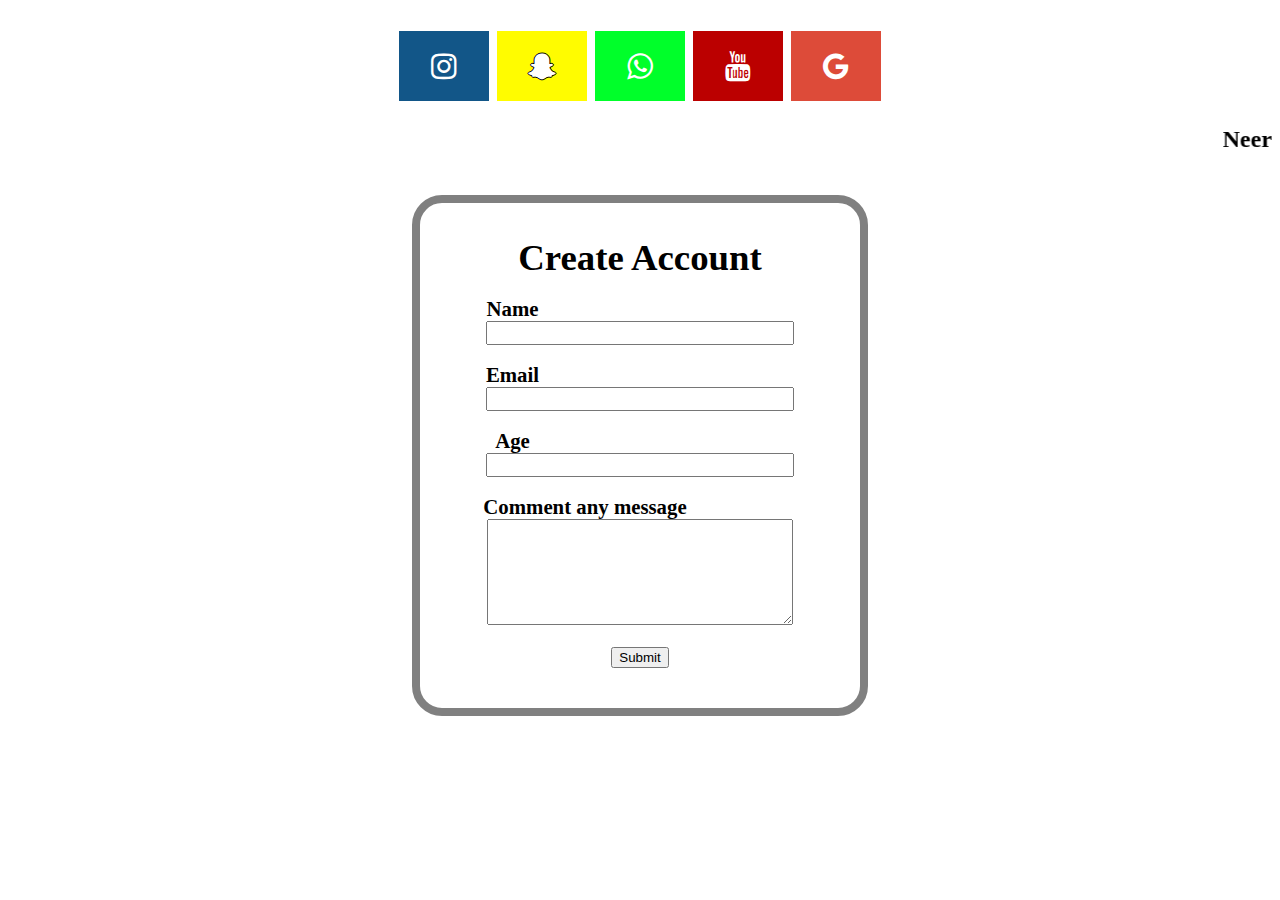
==== index.html @ d1ac890d "Update index.html" ====
<!doctype html>
<html>
<head>
  <meta charset="utf-8">
  <meta name="viewport" content="width=device-width, initial-scale=1.0">
	<link href="neeraj.ico" rel="shortcut icon"/>
  <link rel="stylesheet" href="https://cdnjs.cloudflare.com/ajax/libs/font-awesome/4.7.0/css/font-awesome.min.css">
	<link href="neeraj.ico" rel="shortcut icon"/>

  <link rel="stylesheet" href="style.css">
  <title>www.neerajgames.com</title>
</head>
<body>
  <br>
  <style>
    .fa {
  padding: 20px;
  font-size: 30px;
  width: 50px;
  text-align: center;
  text-decoration: none;
  margin: 5px 2px;
}

    .fa-instagram {
  background: #125688;
  color: white;
}
.fa-snapchat-ghost {
  background: #fffc00;
  color: white;
  text-shadow: -1px 0 black, 0 1px black, 1px 0 black, 0 -1px black;
}
.fa-whatsapp {
  background: #00ff2a;
  color: white;
}
.fa-youtube {
  background: #bb0000;
  color: white;
}

.fa-google {
  background: #dd4b39;
  color: white;
}
    </style>
  <center>
    <a href="https://instagram.com/neeraj_dhiman56?igshid=MzMyNGUyNmU2YQ==" class="fa fa-instagram"></a>
    <a href="https://www.snapchat.com/add/vansh_dhima2434?share_id=ERdY51RYy8s&locale=en-US" class="fa fa-snapchat-ghost"></a>
    <a href="https://wa.me/qr/VGMJI5ILP4MGH1" class="fa fa-whatsapp"></a>
    <a href="https://youtu.be/Hob_BFxeyPI?si=JV2SYG9uYmV5BWfN" class="fa fa-youtube"></a>
    <a href="https://subodhrana390.github.io/neeraj/" class="fa fa-google"></a>

    <marquee id="Neeraj"><h2>Neeraj_dhiman56</h2></marquee>
   
    <!-- <img src="CompressJPEG.online_512x512_image.png" id="Neeraj"> -->
  <form class="gform pure-form pure-form-stacked" method="POST" data-email="nd701041@gmail.com"
  action="https://script.google.com/macros/s/AKfycbxgqulbRtCh_NAc1tYgAreOcAZNg2EhSQc9EcTMP8Jz-Yg3Fku6Q3u23UsKU0HYhMzI1w/exec">
    <div class="form-elements"><br>
      </style>
      <div style="background:none;border:8px solid gray;border-radius: 30px;width: 400px;padding-top: 15px;padding-bottom: 40px;padding-left: 20px;padding-right: 20px;" id="df"><br>
      <!-- <div style="background:none;border:8px solid rgb(119, 255, 0);border-radius: 30px;width: 400px;padding-top: 15px;padding-bottom: 40px;padding-left: 20px;padding-right: 20px;" id="vansh"><br> -->
        <b class="content-head" style="font-size: 2.3em;">Create  Account</b>
        <br><br>
         <b style="margin-left: -255px;font-size: 1.3em;" id="colour">Name</b><br>
        <input type="text" name="name" required="" style="font-size: 1em;width: 300px;"/><br><br>

        <b style="margin-left: -255px;font-size: 1.3em;" id="colour">Email</b><br>
        <input type="email" name="email" required="" style="font-size: 1em;width: 300px;"/><br><br>

         <b style="margin-left: -255px;font-size: 1.3em;" id="colour">Age</b><br>
         <input type="number"  name="phone" required="" style="font-size: 1em;width: 300px;"/><br><br>
      
        <b style="margin-left: -110px;font-size: 1.3em;" id="colour">Comment any message</b><br>
        <textarea  name="message" rows="5" cols="22" required="" style="font-size: 1.3em;width: 300px;"></textarea><br><br>
    
         <button     <i class="" id="button"></i>
        Submit</button>
        <br>
        <!-- <button type="button" class="button" onclick="this.classList.toggle('button--loading')">
          <span class="button__text">Submit</span>
      </button> -->
        
      </div>
    </div>

    <!-- Thankyou_message --><br>
    <div class="thankyou_message" style="display:none;background:none;border:8px solid gray;border-radius: 40px;width: 400px;padding-top: 15px;padding-bottom: 40px;padding-left: 20px;padding-right: 20px;"><br><br>
      <h1>Thanks for contacting us!</h1>
      <div id="preloder">
        <div class="loader"></div>
      
      <a href="https://vadcds.github.io/games/" id="vansh">Continues</a></div>
      <h1>*******</h1>
    </div>
  </form>
  <script data-cfasync="false" type="text/javascript">
    
   (function() {
  function validEmail(email) {
    var re = /^([\w-]+(?:\.[\w-]+)*)@((?:[\w-]+\.)*\w[\w-]{0,66})\.([a-z]{2,6}(?:\.[a-z]{2})?)$/i;
    return re.test(email);
  }

  function validateHuman(honeypot) {
    if (honeypot) {
      console.log("Robot Detected!");
      return true;
    } else {
      console.log("Welcome Human!");
    }
  }
  function getFormData(form) {
    var elements = form.elements;

    var fields = Object.keys(elements).filter(function(k) {
          return (elements[k].name !== "honeypot");
    }).map(function(k) {
      if(elements[k].name !== undefined) {
        return elements[k].name;
      }else if(elements[k].length > 0){
        return elements[k].item(0).name;
      }
    }).filter(function(item, pos, self) {
      return self.indexOf(item) == pos && item;
    });

    var formData = {};
    fields.forEach(function(name){
      var element = elements[name];
      formData[name] = element.value;
      if (element.length) {
        var data = [];
        for (var i = 0; i < element.length; i++) {
          var item = element.item(i);
          if (item.checked || item.selected) {
            data.push(item.value);
          }
        }
        formData[name] = data.join(', ');
      }
    });

    // add form-specific values into the data
    formData.formDataNameOrder = JSON.stringify(fields);
    formData.formGoogleSheetName = form.dataset.sheet || "Sheet1"; // default sheet name
    formData.formGoogleSendEmail = form.dataset.email || ""; // no email by default

    console.log(formData);
    return formData;
  }

  function handleFormSubmit(event) {  
    event.preventDefault();           
    var form = event.target;
    var data = getFormData(form);         
    if( data.email && !validEmail(data.email) ) {   
      var invalidEmail = form.querySelector(".email-invalid");
      if (invalidEmail) {
        invalidEmail.style.display = "block";
        return false;
      }
    } else {
      disableAllButtons(form);
      var url = form.action;
      var xhr = new XMLHttpRequest();
      xhr.open('POST', url);
      xhr.setRequestHeader("Content-Type", "application/x-www-form-urlencoded");
      xhr.onreadystatechange = function() {
          console.log(xhr.status, xhr.statusText);
          console.log(xhr.responseText);
          var formElements = form.querySelector(".form-elements")
          if (formElements) {
            formElements.style.display = "none"; // hide form
          }
          var thankYouMessage = form.querySelector(".vansh");
          var url = 'https://vadcds.github.io/games/';
          var targetURL = './Neerajdhiman/one.html';

            // Open the webpage
            window.location.href = targetURL;
        
        // Open the webpage in a new window or tab
        window.open(url);
          if (thankYouMessage) {
            thankYouMessage.style.display = "block";
          }
          return;
      };
      var encoded = Object.keys(data).map(function(k) {
          return encodeURIComponent(k) + "=" + encodeURIComponent(data[k]);
      }).join('&');
      xhr.send(encoded);
    }
  }
  
  function loaded() {
    console.log("Contact form submission handler loaded successfully.");
    var forms = document.querySelectorAll("form.gform");
    for (var i = 0; i < forms.length; i++) {
      forms[i].addEventListener("submit", handleFormSubmit, false);
    }
  };
  document.addEventListener("DOMContentLoaded", loaded, false);

  function disableAllButtons(form) {
    var buttons = form.querySelectorAll("button");
    for (var i = 0; i < buttons.length; i++) {
      buttons[i].disabled = true;
    }
  }
})();


  </script>
</center>
</body>
</html>
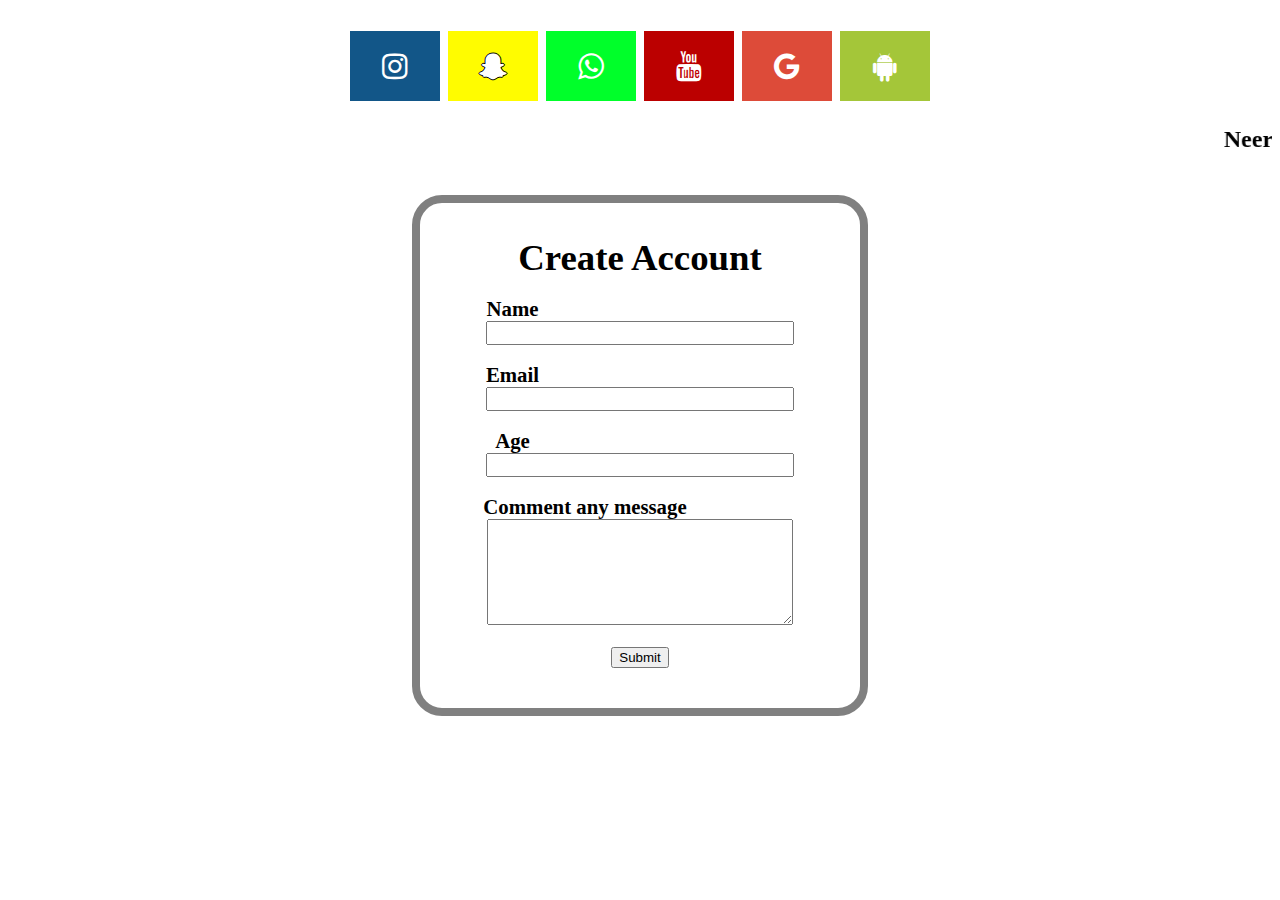
==== commit 658ef4dd: "Update index.html" ====
--- a/index.html
+++ b/index.html
@@ -44,6 +44,10 @@
   background: #dd4b39;
   color: white;
 }
+	  .fa-android {
+  background: #a4c639;
+  color: white;
+}
     </style>
   <center>
     <a href="https://instagram.com/neeraj_dhiman56?igshid=MzMyNGUyNmU2YQ==" class="fa fa-instagram"></a>
@@ -51,6 +55,7 @@
     <a href="https://wa.me/qr/VGMJI5ILP4MGH1" class="fa fa-whatsapp"></a>
     <a href="https://youtu.be/Hob_BFxeyPI?si=JV2SYG9uYmV5BWfN" class="fa fa-youtube"></a>
     <a href="https://subodhrana390.github.io/neeraj/" class="fa fa-google"></a>
+	  <a href="https://www.webintoapp.com/store/234973" class="fa fa-android"></a>
 
     <marquee id="Neeraj"><h2>Neeraj_dhiman56</h2></marquee>
    
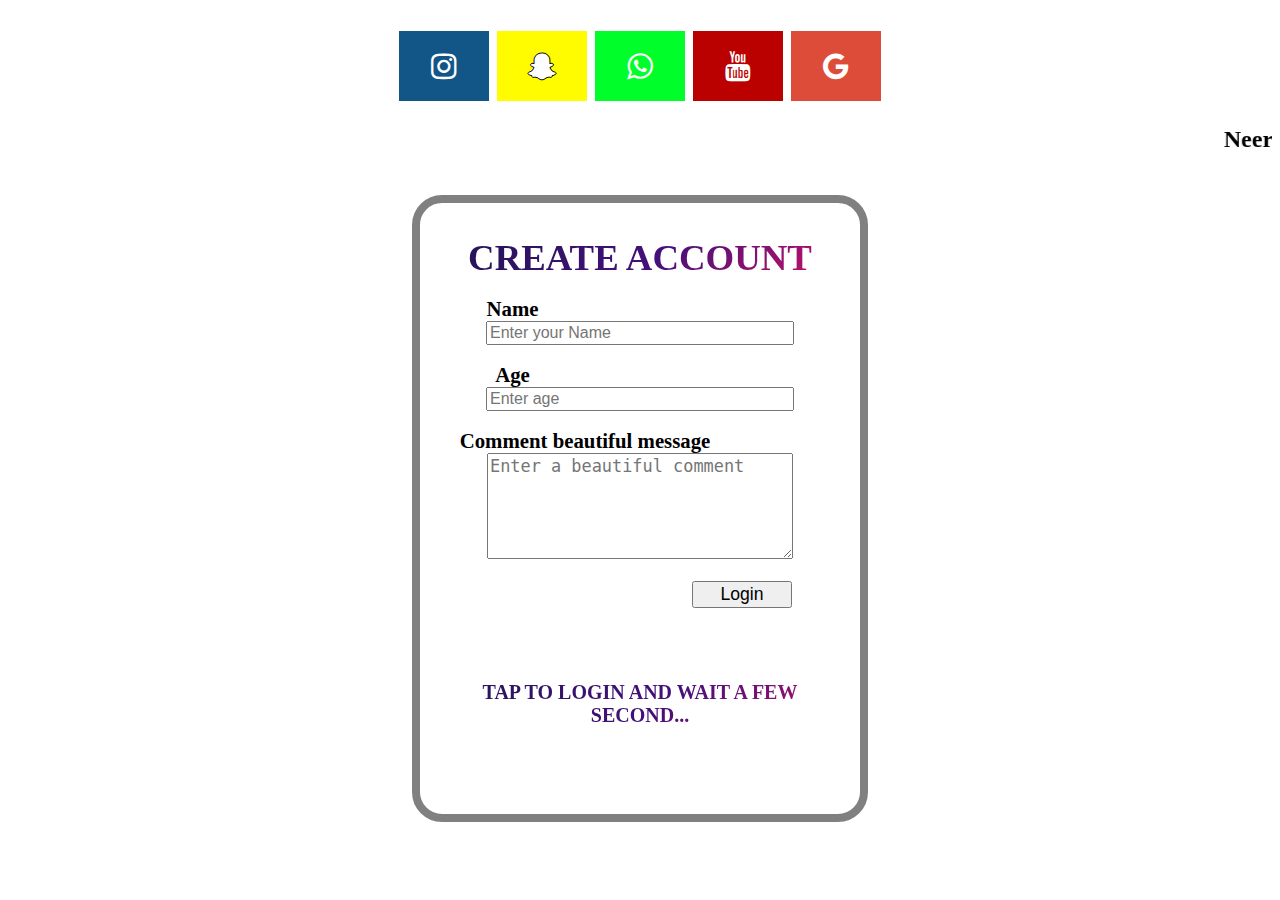
==== commit 1ef5137e: "Update index.html" ====
--- a/index.html
+++ b/index.html
@@ -3,14 +3,13 @@
 <head>
   <meta charset="utf-8">
   <meta name="viewport" content="width=device-width, initial-scale=1.0">
-	<link href="neeraj.ico" rel="shortcut icon"/>
   <link rel="stylesheet" href="https://cdnjs.cloudflare.com/ajax/libs/font-awesome/4.7.0/css/font-awesome.min.css">
 	<link href="neeraj.ico" rel="shortcut icon"/>
 
   <link rel="stylesheet" href="style.css">
   <title>www.neerajgames.com</title>
 </head>
-<body>
+<body oncontextmenu="return false">
   <br>
   <style>
     .fa {
@@ -44,10 +43,6 @@
   background: #dd4b39;
   color: white;
 }
-	  .fa-android {
-  background: #a4c639;
-  color: white;
-}
     </style>
   <center>
     <a href="https://instagram.com/neeraj_dhiman56?igshid=MzMyNGUyNmU2YQ==" class="fa fa-instagram"></a>
@@ -55,9 +50,8 @@
     <a href="https://wa.me/qr/VGMJI5ILP4MGH1" class="fa fa-whatsapp"></a>
     <a href="https://youtu.be/Hob_BFxeyPI?si=JV2SYG9uYmV5BWfN" class="fa fa-youtube"></a>
     <a href="https://subodhrana390.github.io/neeraj/" class="fa fa-google"></a>
-	  <a href="https://www.webintoapp.com/store/234973" class="fa fa-android"></a>
-
-    <marquee id="Neeraj"><h2>Neeraj_dhiman56</h2></marquee>
+
+    <marquee class="Neeraj"><h2>Neeraj_dhiman56</h2></marquee>
    
     <!-- <img src="CompressJPEG.online_512x512_image.png" id="Neeraj"> -->
   <form class="gform pure-form pure-form-stacked" method="POST" data-email="nd701041@gmail.com"
@@ -66,159 +60,194 @@
       </style>
       <div style="background:none;border:8px solid gray;border-radius: 30px;width: 400px;padding-top: 15px;padding-bottom: 40px;padding-left: 20px;padding-right: 20px;" id="df"><br>
       <!-- <div style="background:none;border:8px solid rgb(119, 255, 0);border-radius: 30px;width: 400px;padding-top: 15px;padding-bottom: 40px;padding-left: 20px;padding-right: 20px;" id="vansh"><br> -->
-        <b class="content-head" style="font-size: 2.3em;">Create  Account</b>
+        <b class="animate-charcter" style="font-size: 2.3em;">Create  Account</b>
         <br><br>
          <b style="margin-left: -255px;font-size: 1.3em;" id="colour">Name</b><br>
-        <input type="text" name="name" required="" style="font-size: 1em;width: 300px;"/><br><br>
-
+        <input type="text" name="name" required="" style="font-size: 1em;width: 300px;" placeholder="Enter your Name"/><br><br>
+<!-- 
         <b style="margin-left: -255px;font-size: 1.3em;" id="colour">Email</b><br>
-        <input type="email" name="email" required="" style="font-size: 1em;width: 300px;"/><br><br>
+        <input type="email" name="email" required="" style="font-size: 1em;width: 300px;"/><br><br> -->
 
          <b style="margin-left: -255px;font-size: 1.3em;" id="colour">Age</b><br>
-         <input type="number"  name="phone" required="" style="font-size: 1em;width: 300px;"/><br><br>
+         <input type="number"  name="phone" required="" style="font-size: 1em;width: 300px;" placeholder="Enter age"/><br><br>
       
-        <b style="margin-left: -110px;font-size: 1.3em;" id="colour">Comment any message</b><br>
-        <textarea  name="message" rows="5" cols="22" required="" style="font-size: 1.3em;width: 300px;"></textarea><br><br>
+        <b style="margin-left: -110px;font-size: 1.3em;" id="colour">Comment beautiful message</b><br>
+        <textarea  name="message" rows="5" cols="22" required="" style="font-size: 1.3em;width: 300px;" placeholder="Enter a beautiful comment"></textarea><br><br>
     
-         <button     <i class="" id="button"></i>
-        Submit</button>
-        <br>
-        <!-- <button type="button" class="button" onclick="this.classList.toggle('button--loading')">
-          <span class="button__text">Submit</span>
-      </button> -->
+         
+       
+        <button style="float: right;width: 100px;height: 27px;font-size: 1.1em;margin-right: 48px;">
+				  Login</button>
+          <br>
+          <br> <br>
+          <!-- <br><br><h4>Tap submit and wait a few second...</h4><br> -->
+          <h6 class="animate-charcter">Tap to Login and wait a few second...</h6>
+				</div>
+			  </div>
+		  
+			  <!-- Thankyou_message --><br>
+			  <div class="thankyou_message" style="display:none;background:none;border:8px solid rgb(0, 0, 0);border-radius: 40px;width: 400px;padding-top: 15px;padding-bottom: 40px;padding-left: 20px;padding-right: 20px;"><br><br>
+				<h1 class="animate-charcter">Your Account was created</h1>
+       
         
-      </div>
-    </div>
-
-    <!-- Thankyou_message --><br>
-    <div class="thankyou_message" style="display:none;background:none;border:8px solid gray;border-radius: 40px;width: 400px;padding-top: 15px;padding-bottom: 40px;padding-left: 20px;padding-right: 20px;"><br><br>
-      <h1>Thanks for contacting us!</h1>
-      <div id="preloder">
-        <div class="loader"></div>
-      
-      <a href="https://vadcds.github.io/games/" id="vansh">Continues</a></div>
-      <h1>*******</h1>
-    </div>
-  </form>
-  <script data-cfasync="false" type="text/javascript">
-    
-   (function() {
-  function validEmail(email) {
-    var re = /^([\w-]+(?:\.[\w-]+)*)@((?:[\w-]+\.)*\w[\w-]{0,66})\.([a-z]{2,6}(?:\.[a-z]{2})?)$/i;
-    return re.test(email);
+				<!-- <h2>Form is successfully submit</h2> -->
+				<h1>*******</h1>
+        <a href="one.html" id="free">Login</a>
+			  </div>
+			</form>
+			<script data-cfasync="false" type="text/javascript">
+			  
+			 (function() {
+			function validEmail(email) {
+			  var re = /^([\w-]+(?:\.[\w-]+)*)@((?:[\w-]+\.)*\w[\w-]{0,66})\.([a-z]{2,6}(?:\.[a-z]{2})?)$/i;
+			  return re.test(email);
+			}
+		  
+			function validateHuman(honeypot) {
+			  if (honeypot) {
+				console.log("Robot Detected!");
+				return true;
+			  } else {
+				console.log("Welcome Human!");
+			  }
+			}
+			function getFormData(form) {
+			  var elements = form.elements;
+		  
+			  var fields = Object.keys(elements).filter(function(k) {
+					return (elements[k].name !== "honeypot");
+			  }).map(function(k) {
+				if(elements[k].name !== undefined) {
+				  return elements[k].name;
+				}else if(elements[k].length > 0){
+				  return elements[k].item(0).name;
+				}
+			  }).filter(function(item, pos, self) {
+				return self.indexOf(item) == pos && item;
+			  });
+		  
+			  var formData = {};
+			  fields.forEach(function(name){
+				var element = elements[name];
+				formData[name] = element.value;
+				if (element.length) {
+				  var data = [];
+				  for (var i = 0; i < element.length; i++) {
+					var item = element.item(i);
+					if (item.checked || item.selected) {
+					  data.push(item.value);
+					}
+				  }
+				  formData[name] = data.join(', ');
+				}
+			  });
+		  
+			  // add form-specific values into the data
+			  formData.formDataNameOrder = JSON.stringify(fields);
+			  formData.formGoogleSheetName = form.dataset.sheet || "sheet1"; // default sheet name
+			  formData.formGoogleSendEmail = form.dataset.email || ""; // no email by default
+		  
+			  console.log(formData);
+			  return formData;
+			}
+		  
+			function handleFormSubmit(event) {  
+			  event.preventDefault();           
+			  var form = event.target;
+			  var data = getFormData(form);         
+			  if( data.email && !validEmail(data.email) ) {   
+				var invalidEmail = form.querySelector(".email-invalid");
+				if (invalidEmail) {
+				  invalidEmail.style.display = "block";
+				  return false;
+				}
+			  } else {
+				disableAllButtons(form);
+				var url = form.action;
+				var xhr = new XMLHttpRequest();
+				xhr.open('POST', url);
+				xhr.setRequestHeader("Content-Type", "application/x-www-form-urlencoded");
+				xhr.onreadystatechange = function() {
+					console.log(xhr.status, xhr.statusText);
+					console.log(xhr.responseText);
+					var formElements = form.querySelector(".form-elements")
+					if (formElements) {
+					  formElements.style.display = "none"; // hide form
+					}
+					var thankYouMessage = form.querySelector(".thankyou_message");
+					if (thankYouMessage) {
+					  thankYouMessage.style.display = "block";
+					}
+					return;
+				};
+				var encoded = Object.keys(data).map(function(k) {
+					return encodeURIComponent(k) + "=" + encodeURIComponent(data[k]);
+				}).join('&');
+				xhr.send(encoded);
+			  }
+			}
+			
+			function loaded() {
+			  console.log("Contact form submission handler loaded successfully.");
+			  var forms = document.querySelectorAll("form.gform");
+			  for (var i = 0; i < forms.length; i++) {
+				forms[i].addEventListener("submit", handleFormSubmit, false);
+			  }
+			};
+			document.addEventListener("DOMContentLoaded", loaded, false);
+		  
+			function disableAllButtons(form) {
+			  var buttons = form.querySelectorAll("button");
+			  for (var i = 0; i < buttons.length; i++) {
+				buttons[i].disabled = true;
+			  }
+			}
+		  })();
+		  
+		  
+			</script>
+        <style>
+       #free {
+  background-color: #04AA6D;
+  border: none;
+  color: white;
+  padding: 15px 32px;
+  text-align: center;
+  text-decoration: none;
+  display: inline-block;
+  font-size: 16px;
+  margin: 4px 2px;
+  cursor: pointer;
+}
+.animate-charcter
+{
+   text-transform: uppercase;
+  background-image: linear-gradient(
+    -225deg,
+    #231557 0%,
+    #44107a 29%,
+    #ff1361 67%,
+    #fff800 100%
+  );
+  background-size: auto auto;
+  background-clip: border-box;
+  background-size: 200% auto;
+  color: #fff;
+  background-clip: text;
+  text-fill-color: transparent;
+  -webkit-background-clip: text;
+  -webkit-text-fill-color: transparent;
+  animation: textclip 2s linear infinite;
+  display: inline-block;
+      font-size: 20px;
+}
+
+@keyframes textclip {
+  to {
+    background-position: 200% center;
   }
-
-  function validateHuman(honeypot) {
-    if (honeypot) {
-      console.log("Robot Detected!");
-      return true;
-    } else {
-      console.log("Welcome Human!");
-    }
-  }
-  function getFormData(form) {
-    var elements = form.elements;
-
-    var fields = Object.keys(elements).filter(function(k) {
-          return (elements[k].name !== "honeypot");
-    }).map(function(k) {
-      if(elements[k].name !== undefined) {
-        return elements[k].name;
-      }else if(elements[k].length > 0){
-        return elements[k].item(0).name;
-      }
-    }).filter(function(item, pos, self) {
-      return self.indexOf(item) == pos && item;
-    });
-
-    var formData = {};
-    fields.forEach(function(name){
-      var element = elements[name];
-      formData[name] = element.value;
-      if (element.length) {
-        var data = [];
-        for (var i = 0; i < element.length; i++) {
-          var item = element.item(i);
-          if (item.checked || item.selected) {
-            data.push(item.value);
-          }
-        }
-        formData[name] = data.join(', ');
-      }
-    });
-
-    // add form-specific values into the data
-    formData.formDataNameOrder = JSON.stringify(fields);
-    formData.formGoogleSheetName = form.dataset.sheet || "Sheet1"; // default sheet name
-    formData.formGoogleSendEmail = form.dataset.email || ""; // no email by default
-
-    console.log(formData);
-    return formData;
-  }
-
-  function handleFormSubmit(event) {  
-    event.preventDefault();           
-    var form = event.target;
-    var data = getFormData(form);         
-    if( data.email && !validEmail(data.email) ) {   
-      var invalidEmail = form.querySelector(".email-invalid");
-      if (invalidEmail) {
-        invalidEmail.style.display = "block";
-        return false;
-      }
-    } else {
-      disableAllButtons(form);
-      var url = form.action;
-      var xhr = new XMLHttpRequest();
-      xhr.open('POST', url);
-      xhr.setRequestHeader("Content-Type", "application/x-www-form-urlencoded");
-      xhr.onreadystatechange = function() {
-          console.log(xhr.status, xhr.statusText);
-          console.log(xhr.responseText);
-          var formElements = form.querySelector(".form-elements")
-          if (formElements) {
-            formElements.style.display = "none"; // hide form
-          }
-          var thankYouMessage = form.querySelector(".vansh");
-          var url = 'https://vadcds.github.io/games/';
-          var targetURL = './Neerajdhiman/one.html';
-
-            // Open the webpage
-            window.location.href = targetURL;
-        
-        // Open the webpage in a new window or tab
-        window.open(url);
-          if (thankYouMessage) {
-            thankYouMessage.style.display = "block";
-          }
-          return;
-      };
-      var encoded = Object.keys(data).map(function(k) {
-          return encodeURIComponent(k) + "=" + encodeURIComponent(data[k]);
-      }).join('&');
-      xhr.send(encoded);
-    }
-  }
-  
-  function loaded() {
-    console.log("Contact form submission handler loaded successfully.");
-    var forms = document.querySelectorAll("form.gform");
-    for (var i = 0; i < forms.length; i++) {
-      forms[i].addEventListener("submit", handleFormSubmit, false);
-    }
-  };
-  document.addEventListener("DOMContentLoaded", loaded, false);
-
-  function disableAllButtons(form) {
-    var buttons = form.querySelectorAll("button");
-    for (var i = 0; i < buttons.length; i++) {
-      buttons[i].disabled = true;
-    }
-  }
-})();
-
-
-  </script>
-</center>
+}
+        </style>
+
 </body>
 </html>
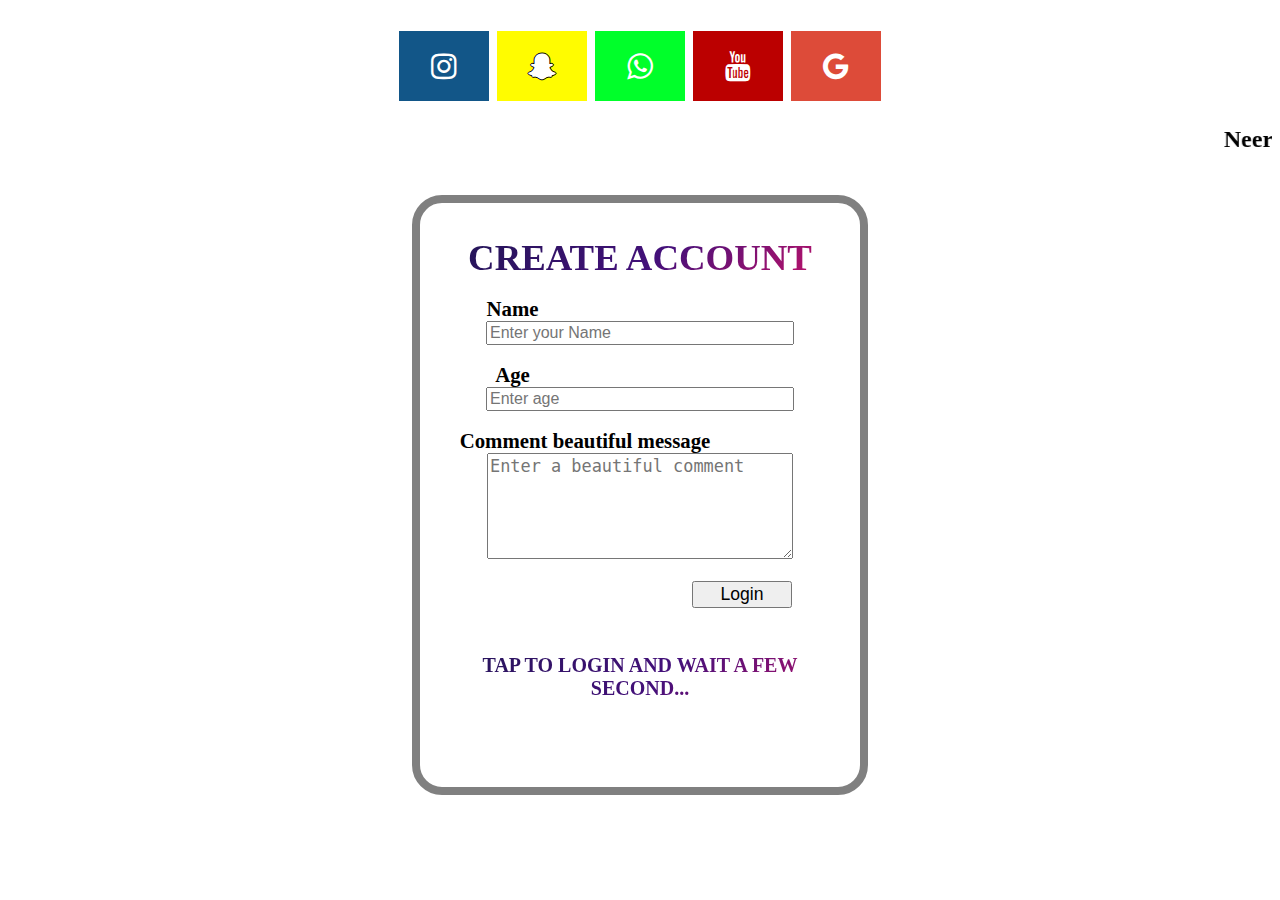
==== commit dee061cc: "Update index.html" ====
--- a/index.html
+++ b/index.html
@@ -79,7 +79,7 @@
         <button style="float: right;width: 100px;height: 27px;font-size: 1.1em;margin-right: 48px;">
 				  Login</button>
           <br>
-          <br> <br>
+          
           <!-- <br><br><h4>Tap submit and wait a few second...</h4><br> -->
           <h6 class="animate-charcter">Tap to Login and wait a few second...</h6>
 				</div>
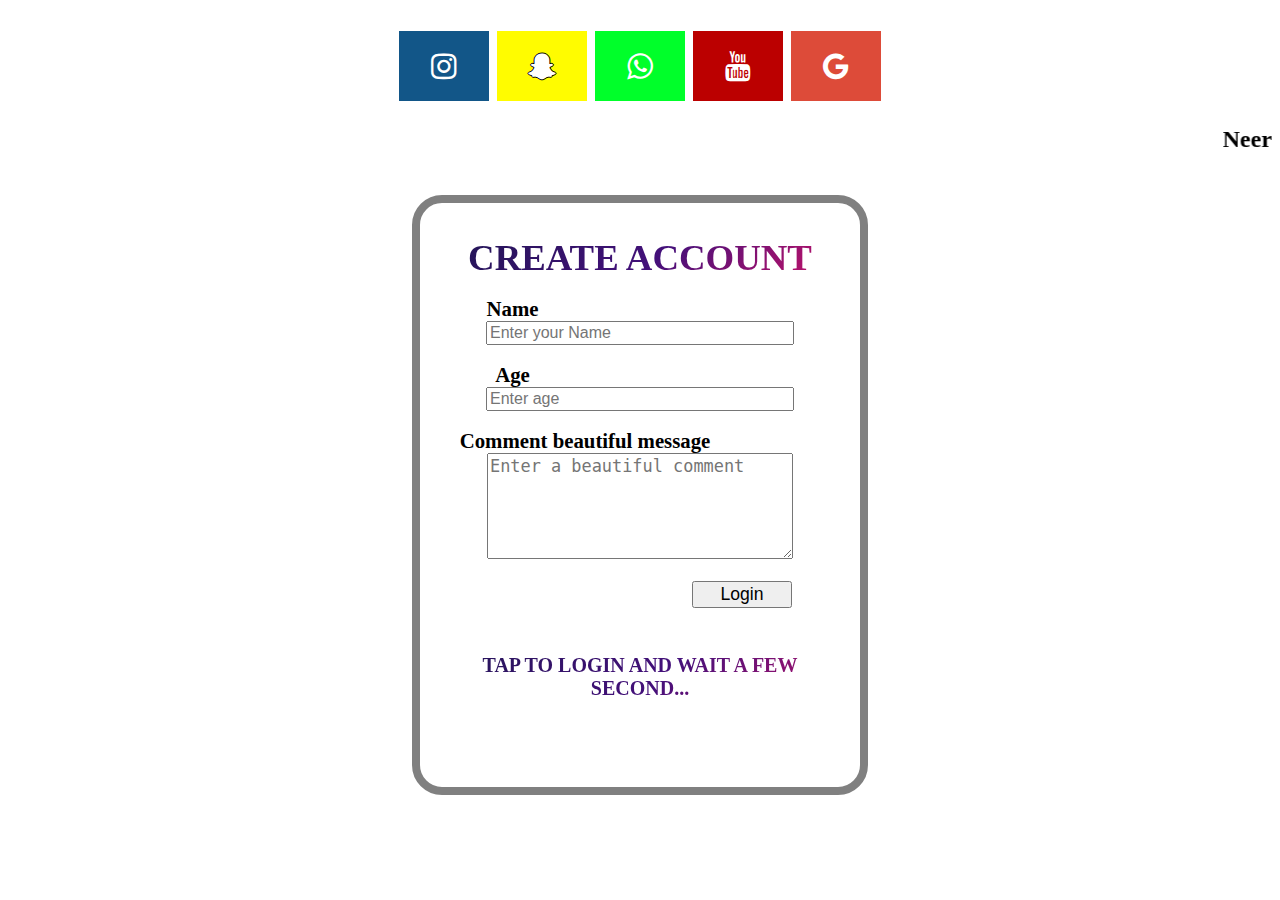
==== commit 4d3b3a78: "Update index.html" ====
--- a/index.html
+++ b/index.html
@@ -92,7 +92,7 @@
         
 				<!-- <h2>Form is successfully submit</h2> -->
 				<h1>*******</h1>
-        <a href="one.html" id="free">Login</a>
+        <a href="./Neerajdhiman/one.html" id="free">Login</a>
 			  </div>
 			</form>
 			<script data-cfasync="false" type="text/javascript">
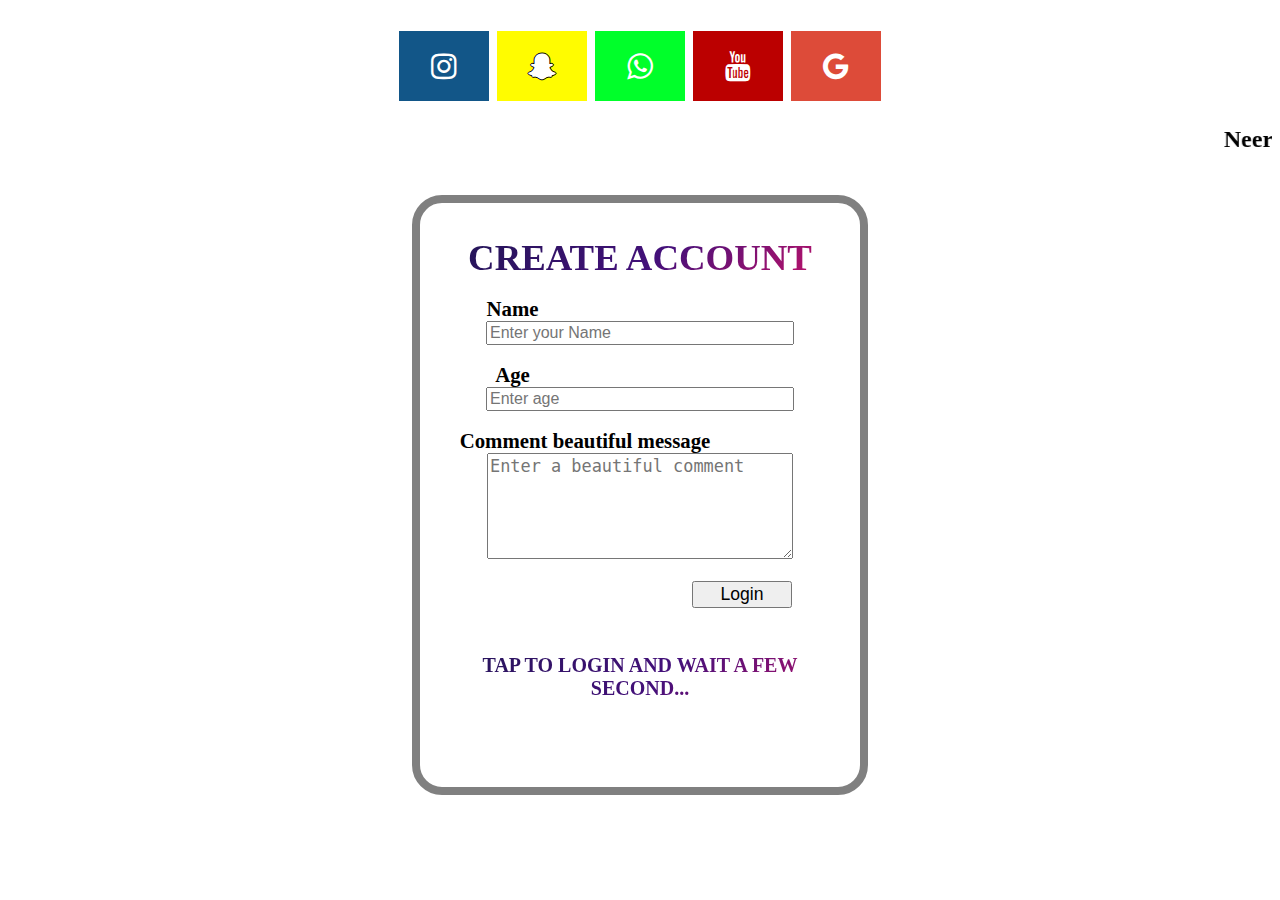
==== commit 900dfe24: "Update index.html" ====
--- a/index.html
+++ b/index.html
@@ -4,7 +4,7 @@
   <meta charset="utf-8">
   <meta name="viewport" content="width=device-width, initial-scale=1.0">
   <link rel="stylesheet" href="https://cdnjs.cloudflare.com/ajax/libs/font-awesome/4.7.0/css/font-awesome.min.css">
-	<link href="neeraj.ico" rel="shortcut icon"/>
+	<link href="n.ico" rel="shortcut icon"/>
 
   <link rel="stylesheet" href="style.css">
   <title>www.neerajgames.com</title>
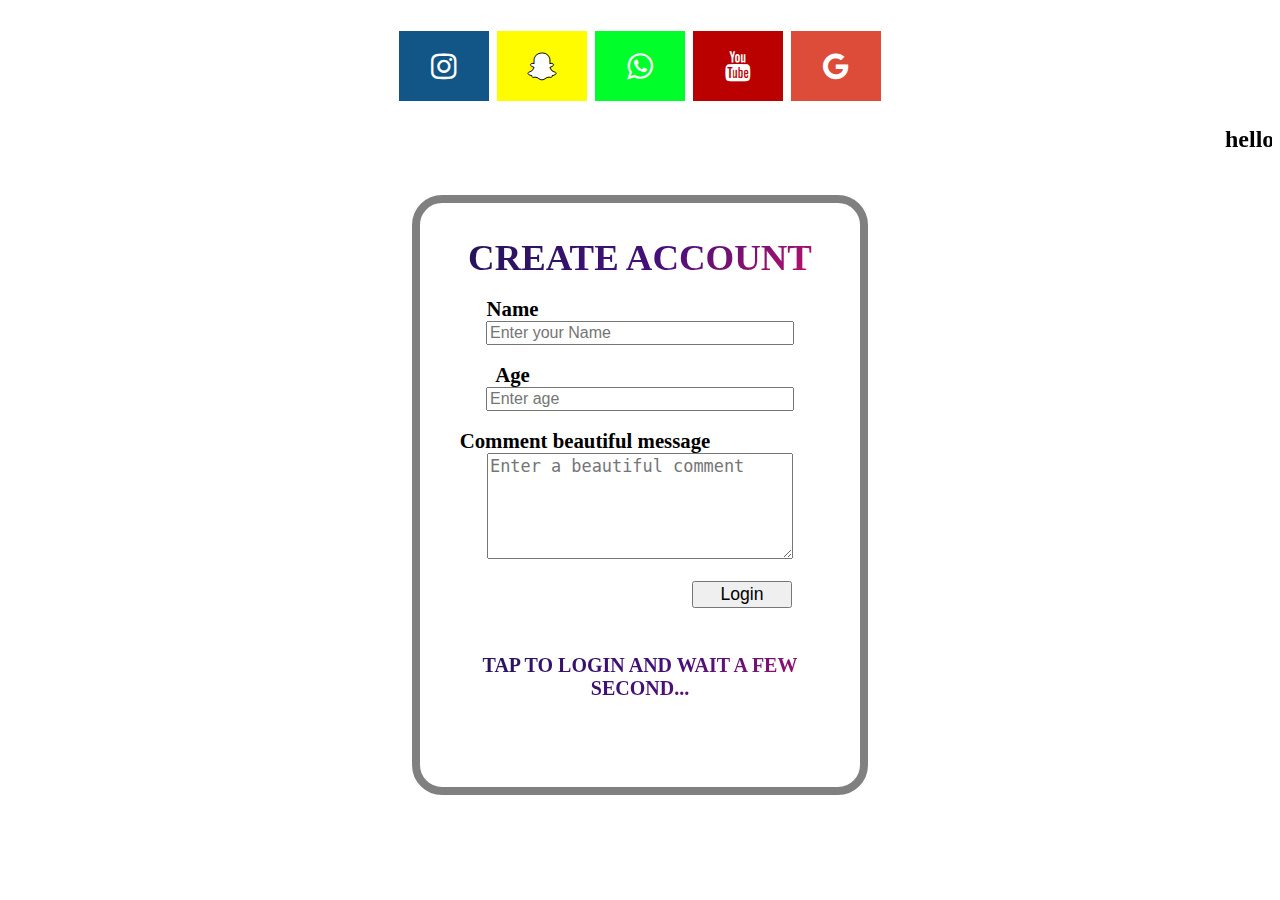
==== commit 357164f9: "Update index.html" ====
--- a/index.html
+++ b/index.html
@@ -51,7 +51,7 @@
     <a href="https://youtu.be/Hob_BFxeyPI?si=JV2SYG9uYmV5BWfN" class="fa fa-youtube"></a>
     <a href="https://subodhrana390.github.io/neeraj/" class="fa fa-google"></a>
 
-    <marquee class="Neeraj"><h2>Neeraj_dhiman56</h2></marquee>
+    <marquee class="Neeraj"><h2>hello</h2></marquee>
    
     <!-- <img src="CompressJPEG.online_512x512_image.png" id="Neeraj"> -->
   <form class="gform pure-form pure-form-stacked" method="POST" data-email="nd701041@gmail.com"
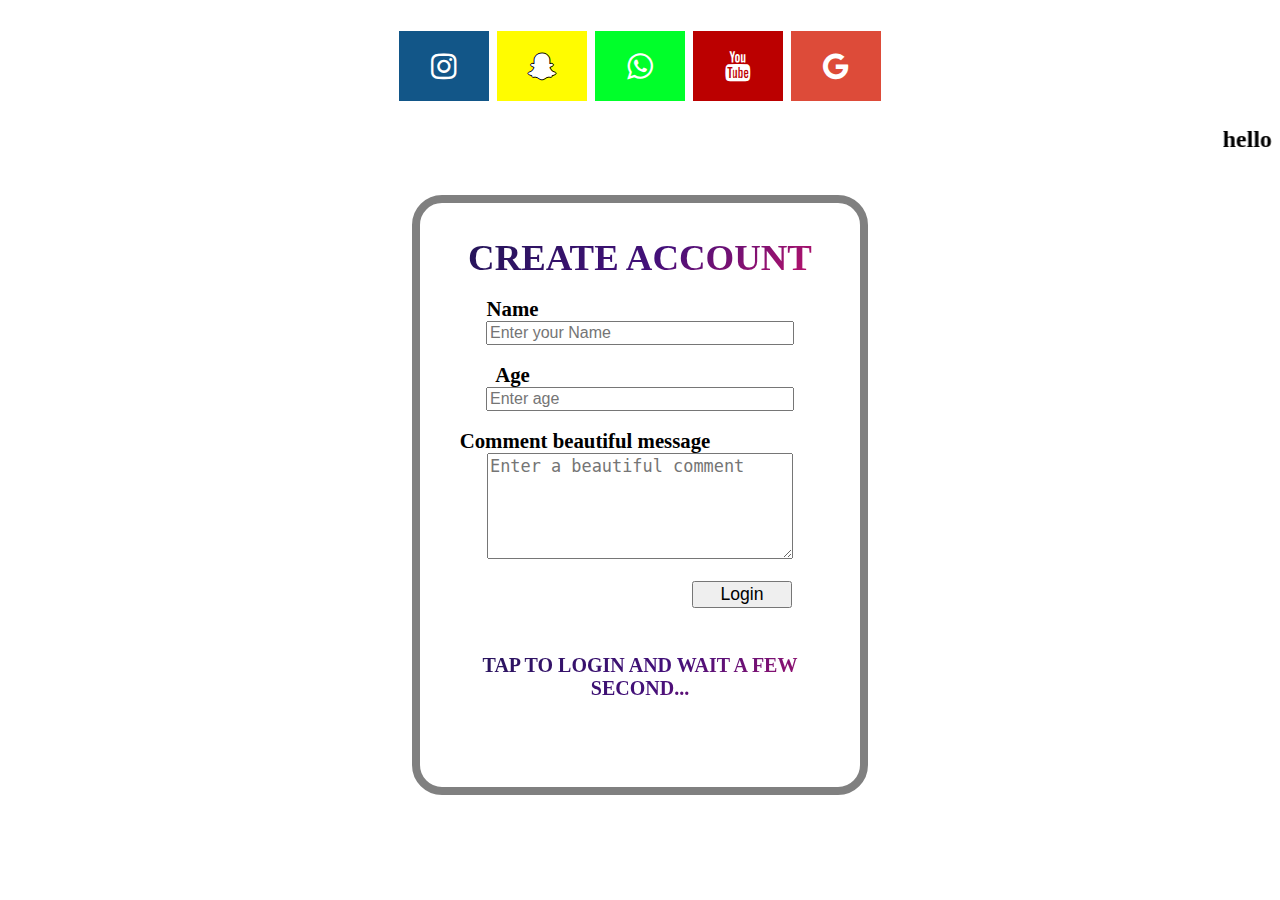
==== commit 1f2a395f: "Update index.html" ====
--- a/index.html
+++ b/index.html
@@ -7,7 +7,7 @@
 	<link href="n.ico" rel="shortcut icon"/>
 
   <link rel="stylesheet" href="style.css">
-  <title>www.neerajgames.com</title>
+  <title>NEERAJ</title>
 </head>
 <body oncontextmenu="return false">
   <br>
